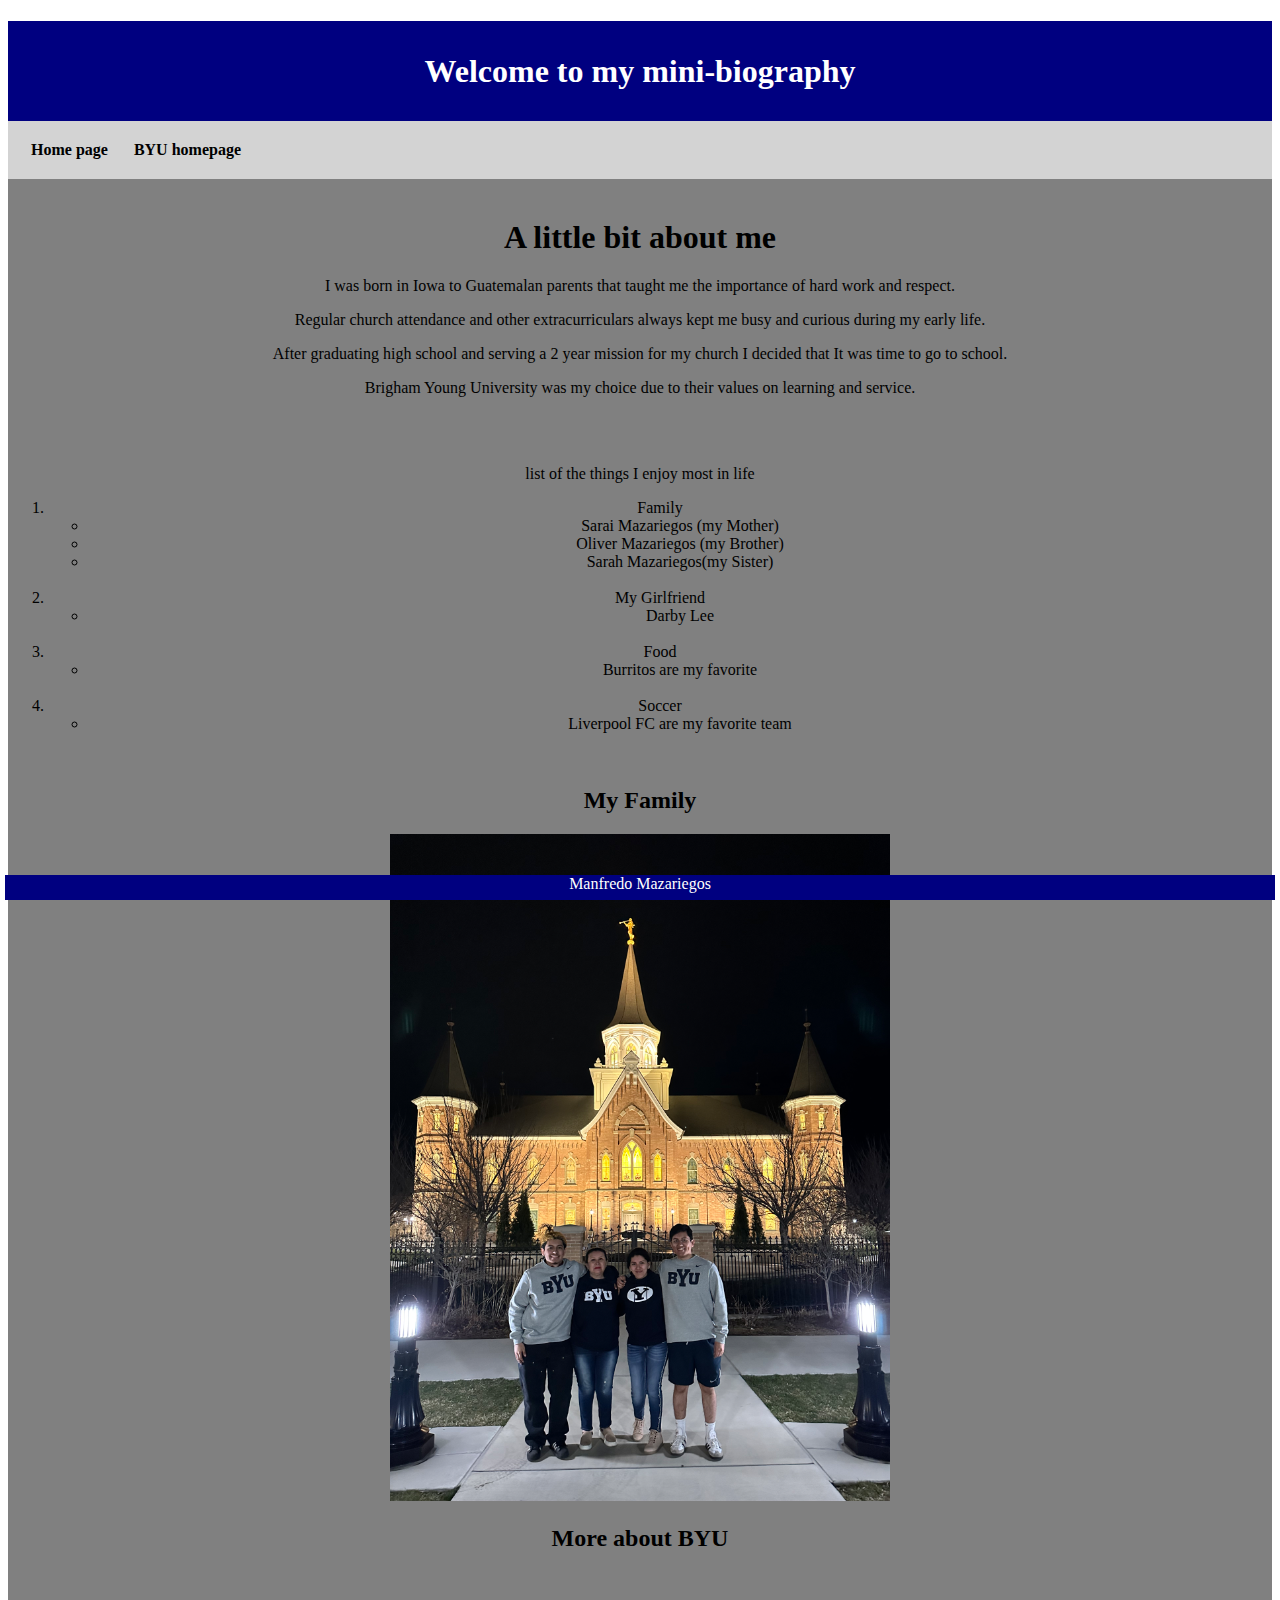
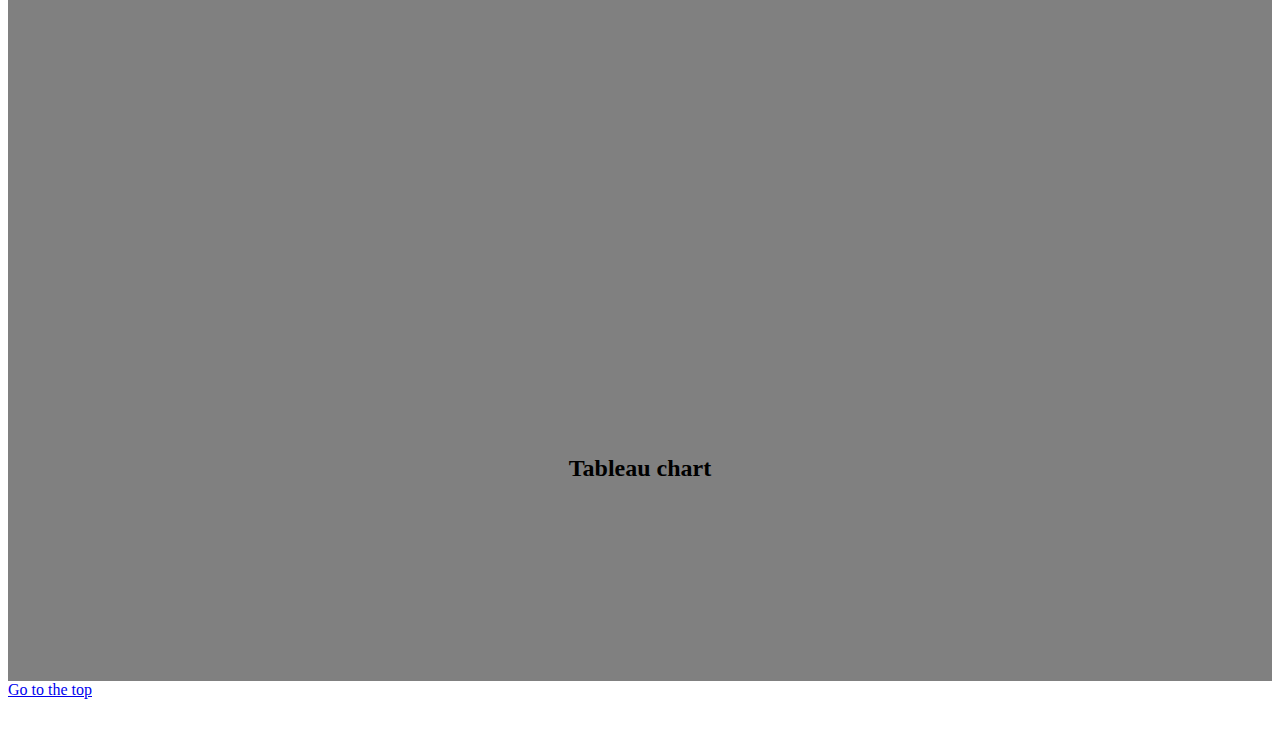
==== scratch/scratch.html @ d88aca5e "Add files via upload" ====
<!DOCTYPE html>
<html lang="en">
<head>
    <meta charset="UTF-8">
    <meta http-equiv="X-UA-Compatible" content="IE=edge">
    <meta name="viewport" content="width=device-width, initial-scale=1.0">
    <link rel="stylesheet" href="/scratch/scratchstyle.css">
    <title>Personal background</title>
</head>
<body>
    <div class="common header">
        <h1 id="top"> Welcome to my mini-biography</h1>
    </div>
    <nav Class="common nav">
        <a href="../index.html">Home page</a>
        <a href="https://www.byu.edu">BYU homepage</a>
    </nav>
        <div Class="common mainbody">
            <br>
            <h1> A little bit about me</h1>
            <p>I was born in Iowa to Guatemalan parents that taught me the importance of hard work and respect.</p>
           <p> Regular church attendance and other extracurriculars always kept me busy and curious during my early life.</p>
            <p>After graduating high school and serving a 2 year mission for my church I decided that It was time to go to school.</p>
            <p>Brigham Young University was my choice due to their values on learning and service.</p>
            <br>
            <br>
            <p>list of the things I enjoy most in life</p>
            <ol>
                <li>Family</li>
                    <ul>
                        <li>Sarai Mazariegos (my Mother)</li>
                        <li>Oliver Mazariegos (my Brother)</li>
                        <li>Sarah Mazariegos(my Sister)</li>
                    </ul>
                    <br>
                <li> My Girlfriend</li>
                    <ul>
                        <li> Darby Lee </li>
                    </ul>
                    <br>
                <li> Food</li>
                    <ul>
                        <li>Burritos are my favorite</li>
                    </ul>
                    <br>
                <li> Soccer</li>
                    <ul>
                        <li>Liverpool FC are my favorite team</li>
                    </ul>


            </ol>
        
            <br>
            <h2>My Family</h2>
            <img src="/assets/img/ProvoFamilyPhoto.jpg" alt="family photo" width="500">
            <h2>More about BYU</h2>
            <iframe width="560" height="315" src="https://www.youtube.com/embed/3AWLPV_-B6I" title="YouTube video player" frameborder="0" allow="accelerometer; autoplay; clipboard-write; encrypted-media; gyroscope; picture-in-picture; web-share" allowfullscreen></iframe>
            <br>
            <br>
            <br>
            <br>
            <br>
            <br>
            <br>
            <br>
            <br>
            <h2> Tableau chart</h2>
        
            <br>
            <div class='tableauPlaceholder'  id='viz1681964797837' style='position: relative'><noscript><a href='http:&#47;&#47;127.0.0.1:5500&#47;'><img alt='Profitability Overview ' src='https:&#47;&#47;public.tableau.com&#47;static&#47;images&#47;Su&#47;Superstore_embedded_800x800&#47;Overview&#47;1_rss.png' style='border: none' /></a></noscript><object class='tableauViz'  style='display:none;'><param name='host_url' value='https%3A%2F%2Fpublic.tableau.com%2F' /> <param name='embed_code_version' value='3' /> <param name='site_root' value='' /><param name='name' value='Superstore_embedded_800x800&#47;Overview' /><param name='tabs' value='no' /><param name='toolbar' value='yes' /><param name='device' value='default' /><param name='static_image' value='https:&#47;&#47;public.tableau.com&#47;static&#47;images&#47;Su&#47;Superstore_embedded_800x800&#47;Overview&#47;1.png' /> <param name='animate_transition' value='yes' /><param name='display_static_image' value='yes' /><param name='display_spinner' value='yes' /><param name='display_overlay' value='yes' /><param name='display_count' value='yes' /><param name='apiInternalVersion' value='1.126.0' /><param name='apiExternalVersion' value='3.5.0' /><param name='filter' value='navType=0' /><param name='filter' value='navSrc=Opt' /><param name='disableUrlActionsPopups' value='n' /><param name='filter' value='mobile=n' /><param name='hideEditButton' value='n' /><param name='hideEditInDesktopButton' value='n' /><param name='suppressDefaultEditBehavior' value='n' /><param name='jsdebug' value='n' /></object></div>                <script type='text/javascript'>                    var divElement = document.getElementById('viz1681964797837');                    var vizElement = divElement.getElementsByTagName('object')[0];                    vizElement.style.width='800px';vizElement.style.height='827px';                    var scriptElement = document.createElement('script');                    scriptElement.src = 'https://public.tableau.com/javascripts/api/viz_v1.js';                    vizElement.parentNode.insertBefore(scriptElement, vizElement);                </script>
            <br>
            <br>
            <br>
            <br>
            <br>
            <br>
            <br>
            <br>
            <br>

    
        </div>
    
        <a href="#top">Go to the top</a>
        <div Class= "common footer">Manfredo Mazariegos</div>
        <br>
        <br>
        <br>
      
</body>
</html>
---- scratch/scratchstyle.css ----
.common{
    text-align: center;
    font-family: Georgia, 'Times New Roman', Times, serif;
}

.header{
    height:100px;
    background-color: navy;
    color: white; /*this is the font-color*/
    line-height: 100px;
}

.mainbody{
    background-color: grey;
}

#top{
    text-align: center;
}
.footer{
    background-color: navy;
    color: white;
    height:25px;
    position:fixed;
    bottom:0px;
    right:5px;
    left:5px;
}

nav{
    background-color: lightgray;
    padding:10px;
    overflow:hidden;
}
nav a{
    float:left;
    color:black;
    padding: 10px 13px;
    text-decoration: none;
    font-size:16px;
    font-weight:bold;


}
/*Having the hover on it makes it look cool*/
nav a:hover{
    background-color: #ccc;

}

div.tableauPlaceholder {
    width: 1650px;
    margin-left : auto;
    margin-right: auto;
  }
  .tab-content{
    background: rgb(254, 254, 254);
    line-height: 25px;
    border-top: 5px solid #006950;
    border-bottom: 5px solid #006950;
    border-left: none;
    border-right: none;
    padding: 30px 25%;
  }
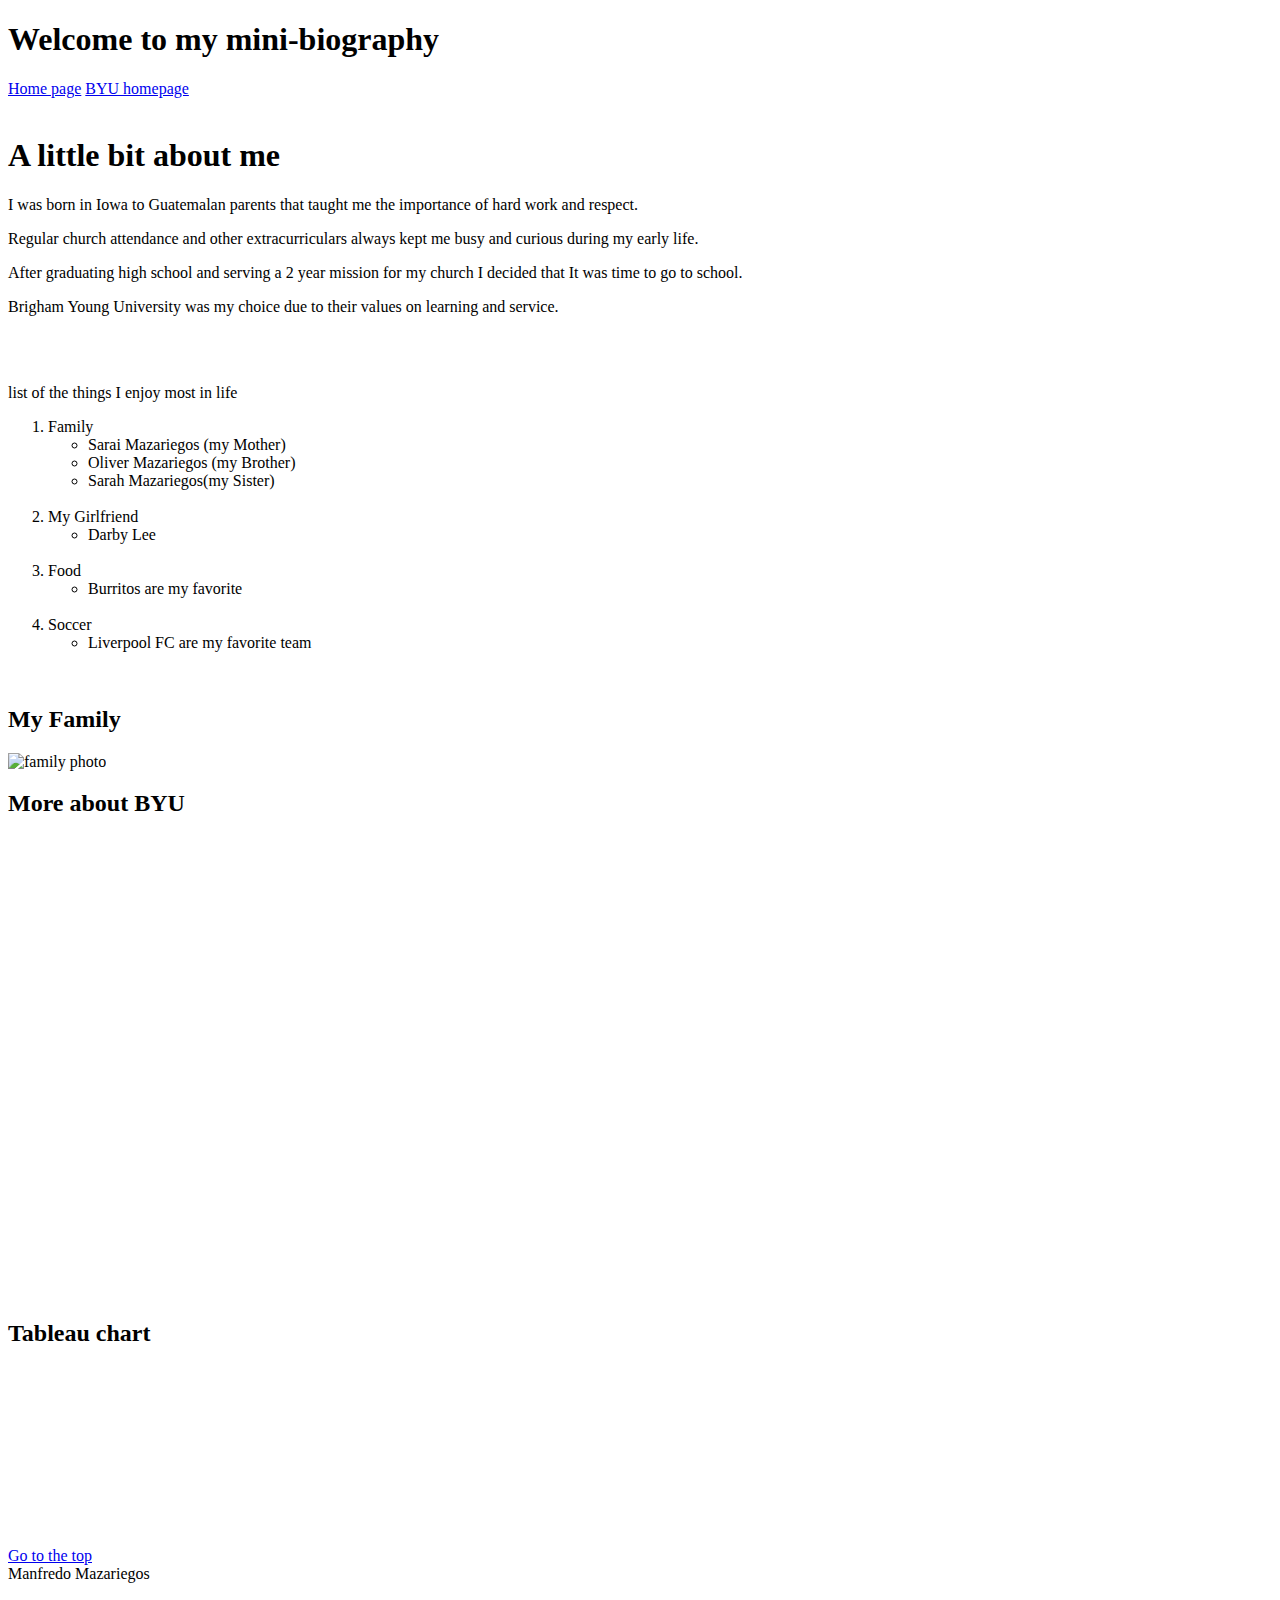
==== commit 725647e5: "Update scratch.html" ====
--- a/scratch/scratch.html
+++ b/scratch/scratch.html
@@ -4,7 +4,7 @@
     <meta charset="UTF-8">
     <meta http-equiv="X-UA-Compatible" content="IE=edge">
     <meta name="viewport" content="width=device-width, initial-scale=1.0">
-    <link rel="stylesheet" href="/scratch/scratchstyle.css">
+    <link rel="stylesheet" href="scratch/scratchstyle.css">
     <title>Personal background</title>
 </head>
 <body>
@@ -53,7 +53,7 @@
         
             <br>
             <h2>My Family</h2>
-            <img src="/assets/img/ProvoFamilyPhoto.jpg" alt="family photo" width="500">
+            <img src="assets/img/ProvoFamilyPhoto.jpg" alt="family photo" width="500">
             <h2>More about BYU</h2>
             <iframe width="560" height="315" src="https://www.youtube.com/embed/3AWLPV_-B6I" title="YouTube video player" frameborder="0" allow="accelerometer; autoplay; clipboard-write; encrypted-media; gyroscope; picture-in-picture; web-share" allowfullscreen></iframe>
             <br>
@@ -89,4 +89,4 @@
         <br>
       
 </body>
-</html>+</html>
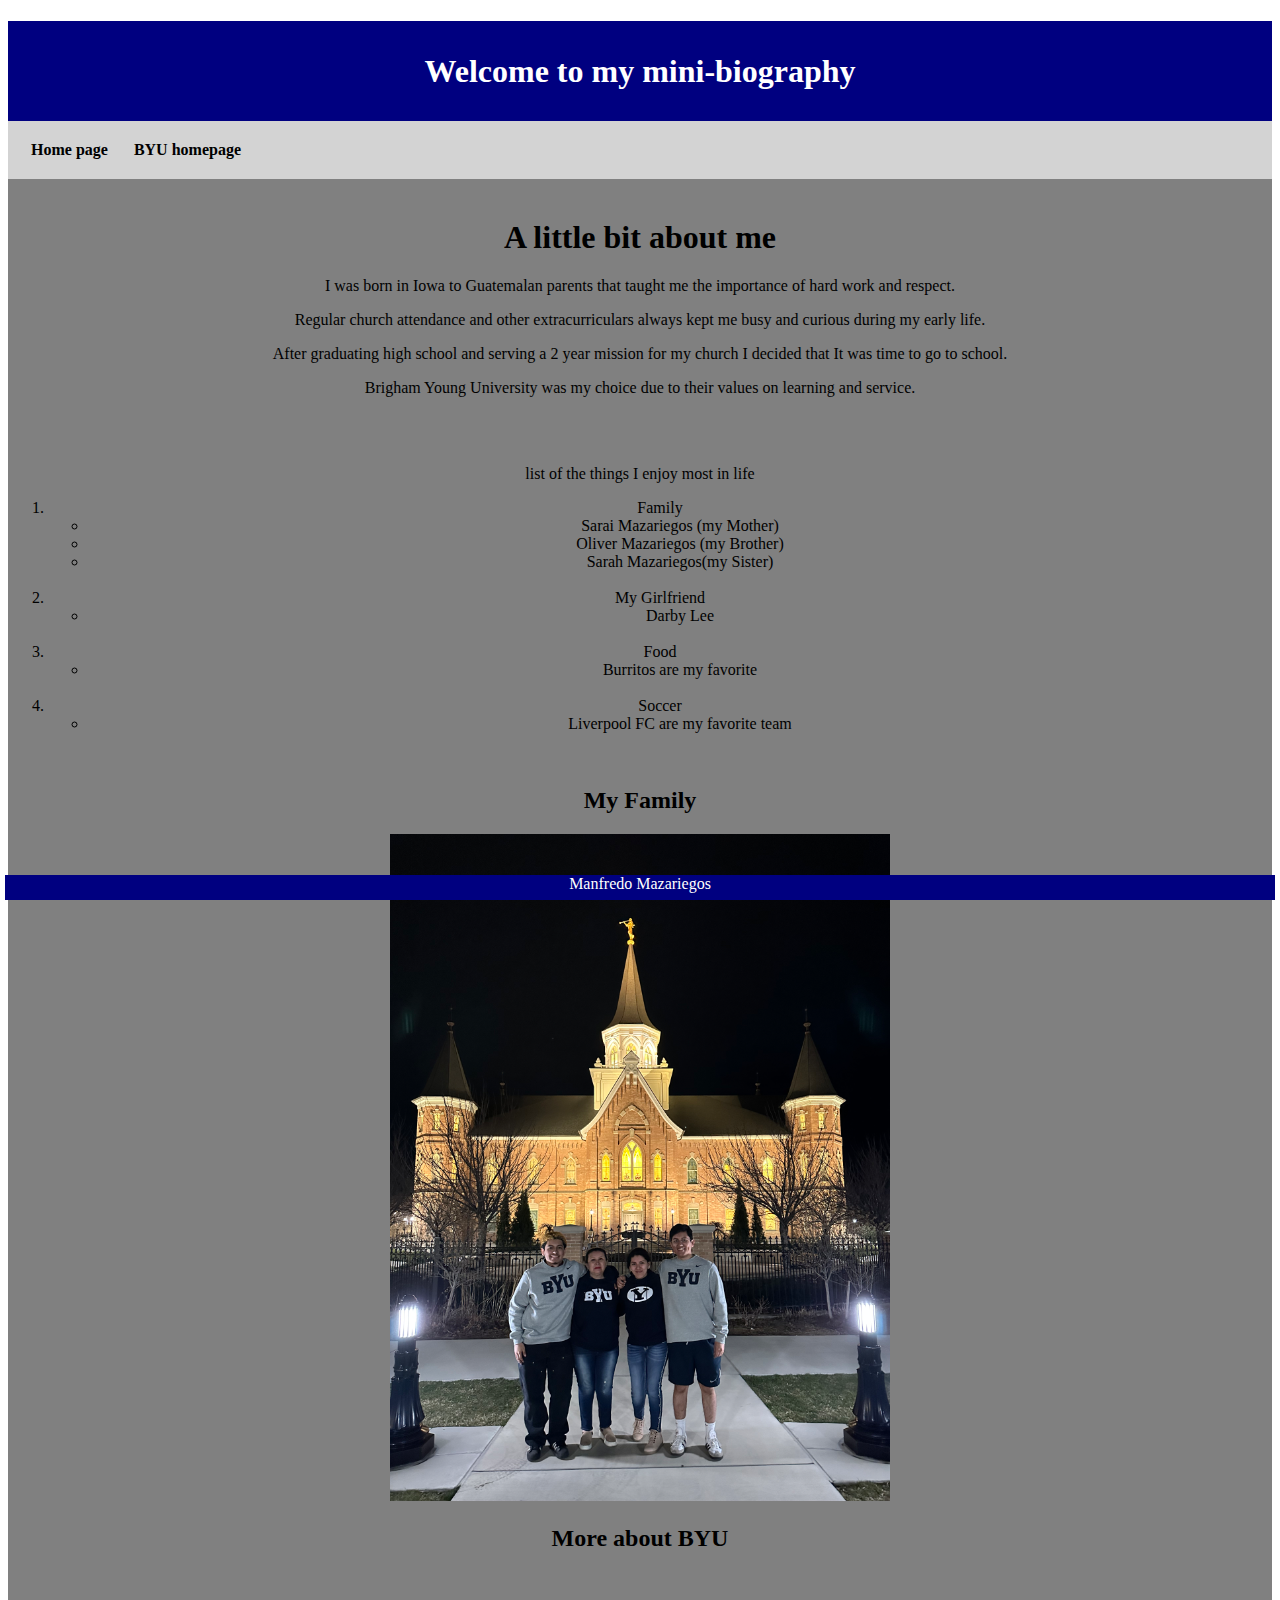
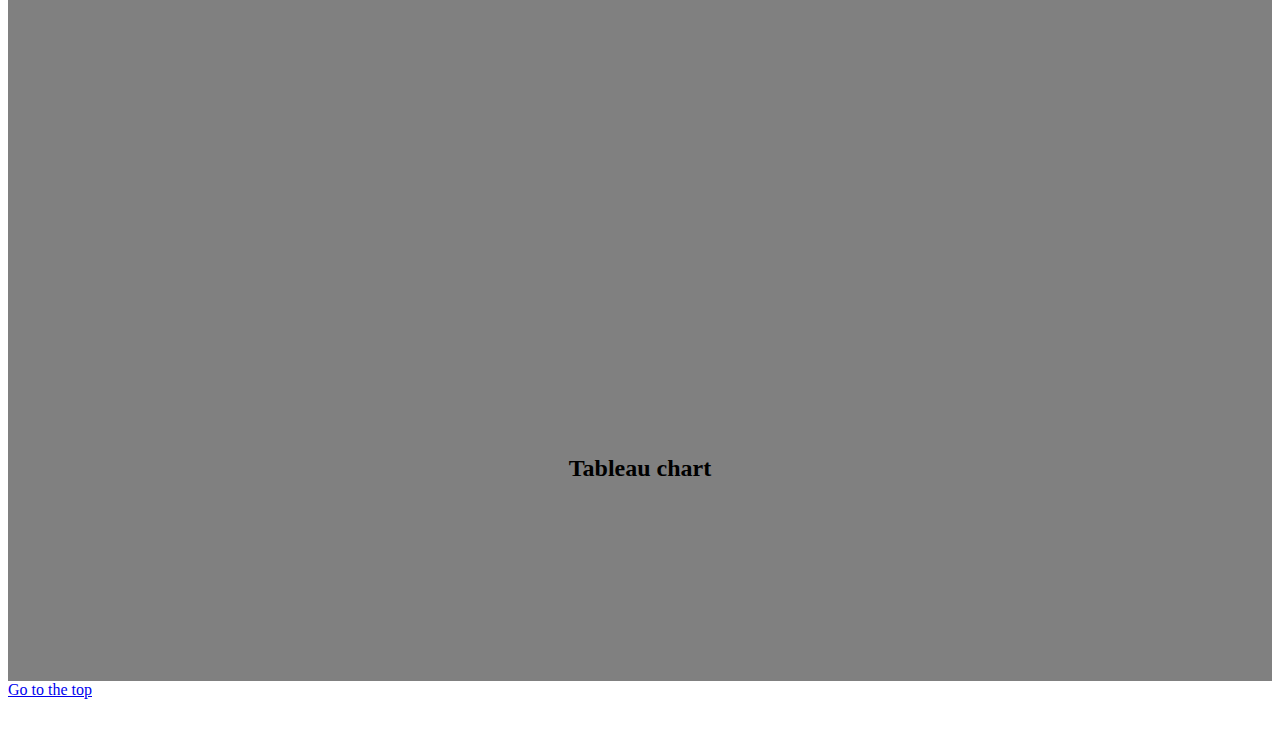
==== commit 63d58dc6: "Update scratch.html" ====
--- a/scratch/scratch.html
+++ b/scratch/scratch.html
@@ -4,7 +4,7 @@
     <meta charset="UTF-8">
     <meta http-equiv="X-UA-Compatible" content="IE=edge">
     <meta name="viewport" content="width=device-width, initial-scale=1.0">
-    <link rel="stylesheet" href="scratch/scratchstyle.css">
+    <link rel="stylesheet" href="../scratch/scratchstyle.css">
     <title>Personal background</title>
 </head>
 <body>
@@ -53,7 +53,7 @@
         
             <br>
             <h2>My Family</h2>
-            <img src="assets/img/ProvoFamilyPhoto.jpg" alt="family photo" width="500">
+            <img src="../assets/img/ProvoFamilyPhoto.jpg" alt="family photo" width="500">
             <h2>More about BYU</h2>
             <iframe width="560" height="315" src="https://www.youtube.com/embed/3AWLPV_-B6I" title="YouTube video player" frameborder="0" allow="accelerometer; autoplay; clipboard-write; encrypted-media; gyroscope; picture-in-picture; web-share" allowfullscreen></iframe>
             <br>
--- a/scratch/scratchstyle.css
+++ b/scratch/scratchstyle.css
@@ -0,0 +1,64 @@
+.common{
+    text-align: center;
+    font-family: Georgia, 'Times New Roman', Times, serif;
+}
+
+.header{
+    height:100px;
+    background-color: navy;
+    color: white; /*this is the font-color*/
+    line-height: 100px;
+}
+
+.mainbody{
+    background-color: grey;
+}
+
+#top{
+    text-align: center;
+}
+.footer{
+    background-color: navy;
+    color: white;
+    height:25px;
+    position:fixed;
+    bottom:0px;
+    right:5px;
+    left:5px;
+}
+
+nav{
+    background-color: lightgray;
+    padding:10px;
+    overflow:hidden;
+}
+nav a{
+    float:left;
+    color:black;
+    padding: 10px 13px;
+    text-decoration: none;
+    font-size:16px;
+    font-weight:bold;
+
+
+}
+/*Having the hover on it makes it look cool*/
+nav a:hover{
+    background-color: #ccc;
+
+}
+
+div.tableauPlaceholder {
+    width: 1650px;
+    margin-left : auto;
+    margin-right: auto;
+  }
+  .tab-content{
+    background: rgb(254, 254, 254);
+    line-height: 25px;
+    border-top: 5px solid #006950;
+    border-bottom: 5px solid #006950;
+    border-left: none;
+    border-right: none;
+    padding: 30px 25%;
+  }